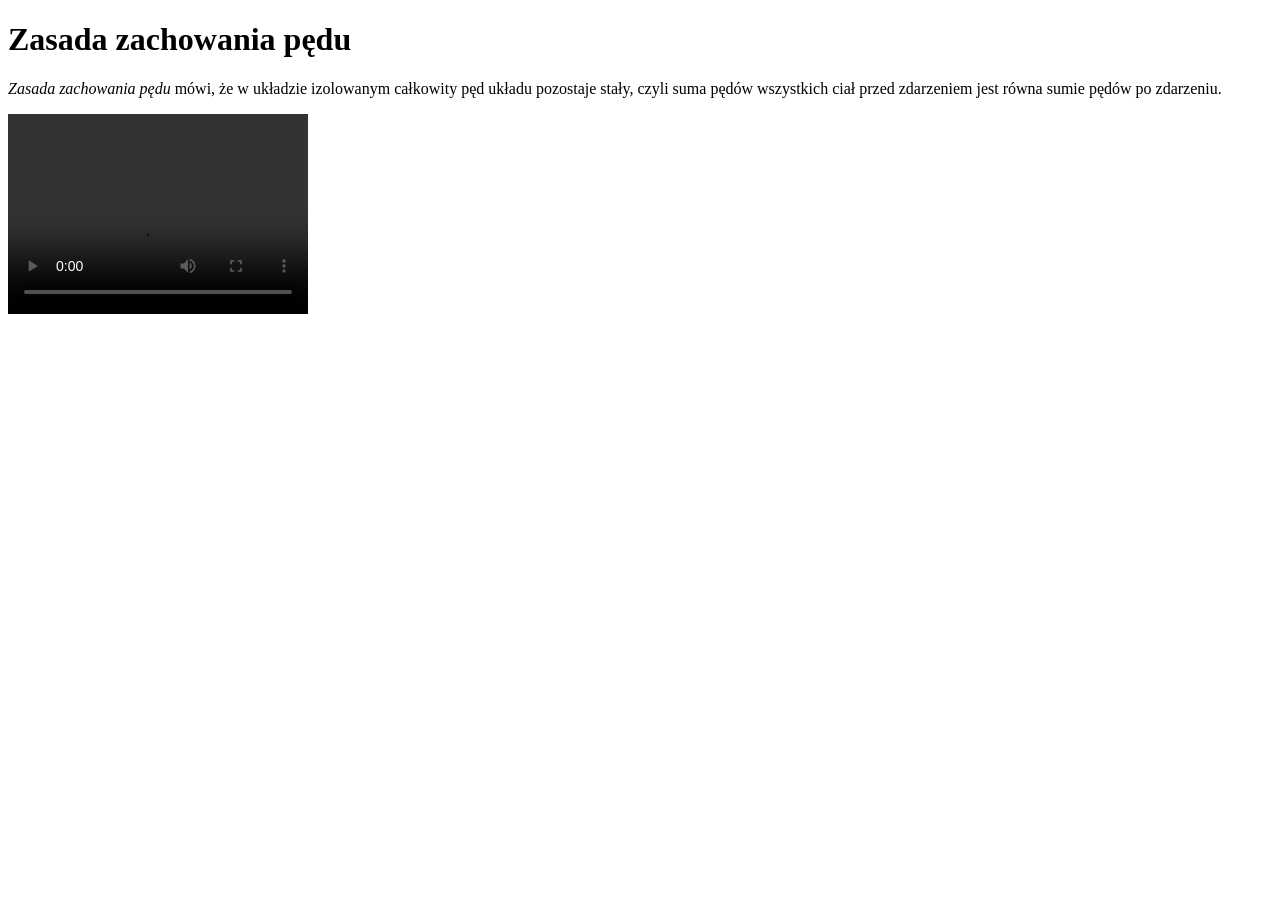
==== Witryny/L9/index.html @ 2f18a2a0 "Rename Witryny/L9.html to Witryny/L9/index.html" ====
<!DOCTYPE html>
<html lang="pl">
<head>
    <meta charset="UTF-8">
    <title>Zasada zachowania pędu</title>
</head>
<body>

    <h1>Zasada zachowania pędu</h1>

    <p>
        <dfn>Zasada zachowania pędu</dfn> mówi, że w układzie izolowanym
        całkowity pęd układu pozostaje stały, czyli suma pędów wszystkich
        ciał przed zdarzeniem jest równa sumie pędów po zdarzeniu.
    </p>

    <video width="300" height="200" controls>
        <source src="Dos.mp4" type="video/mp4">
        Twoja przeglądarka nie obsługuje odtwarzania tego filmu.
    </video>

</body>
</html>
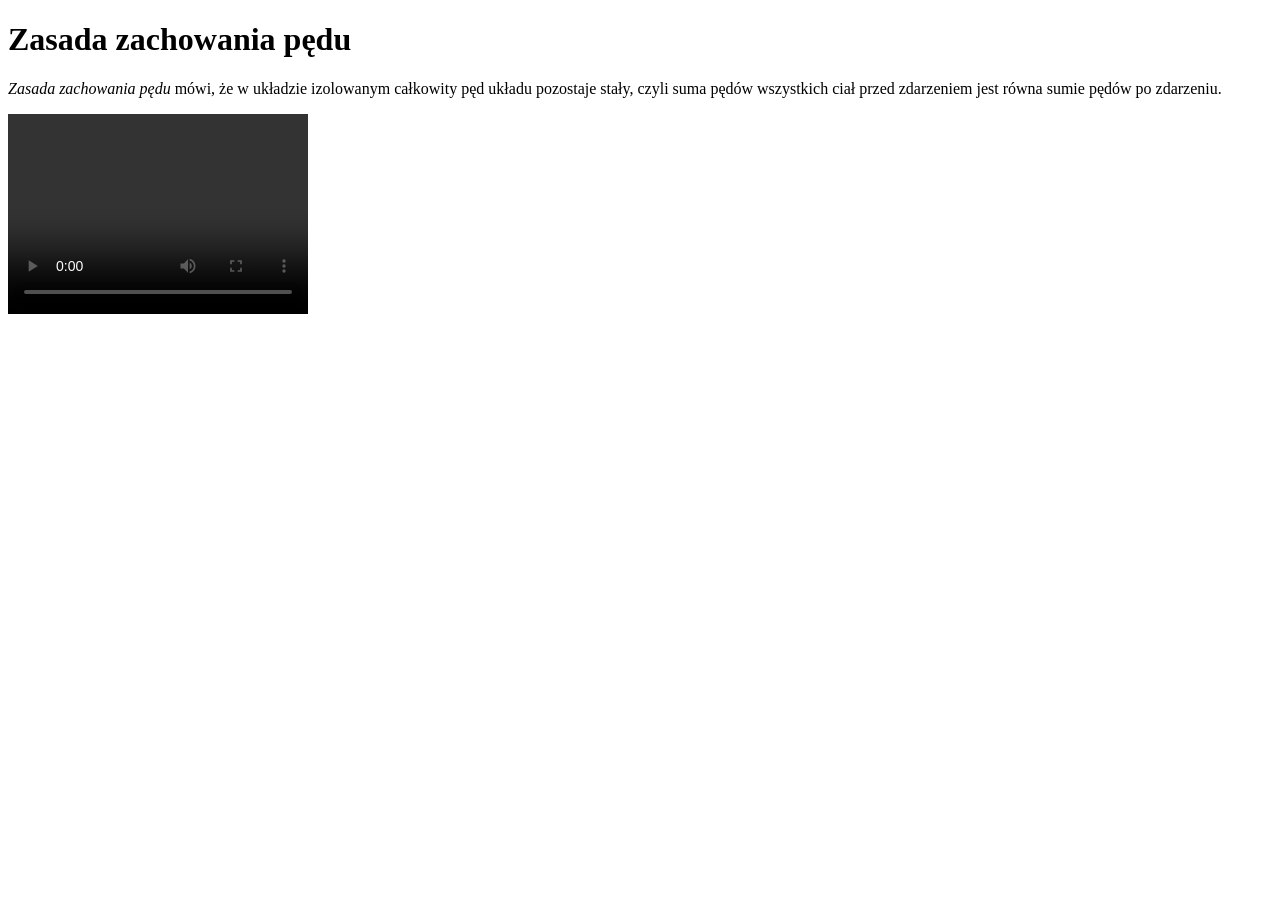
==== commit 213f90d3: "Update index.html" ====
--- a/Witryny/L9/index.html
+++ b/Witryny/L9/index.html
@@ -15,7 +15,7 @@
     </p>
 
     <video width="300" height="200" controls>
-        <source src="Dos.mp4" type="video/mp4">
+        <source src="Duo.mp4" type="video/mp4">
         Twoja przeglądarka nie obsługuje odtwarzania tego filmu.
     </video>
 
